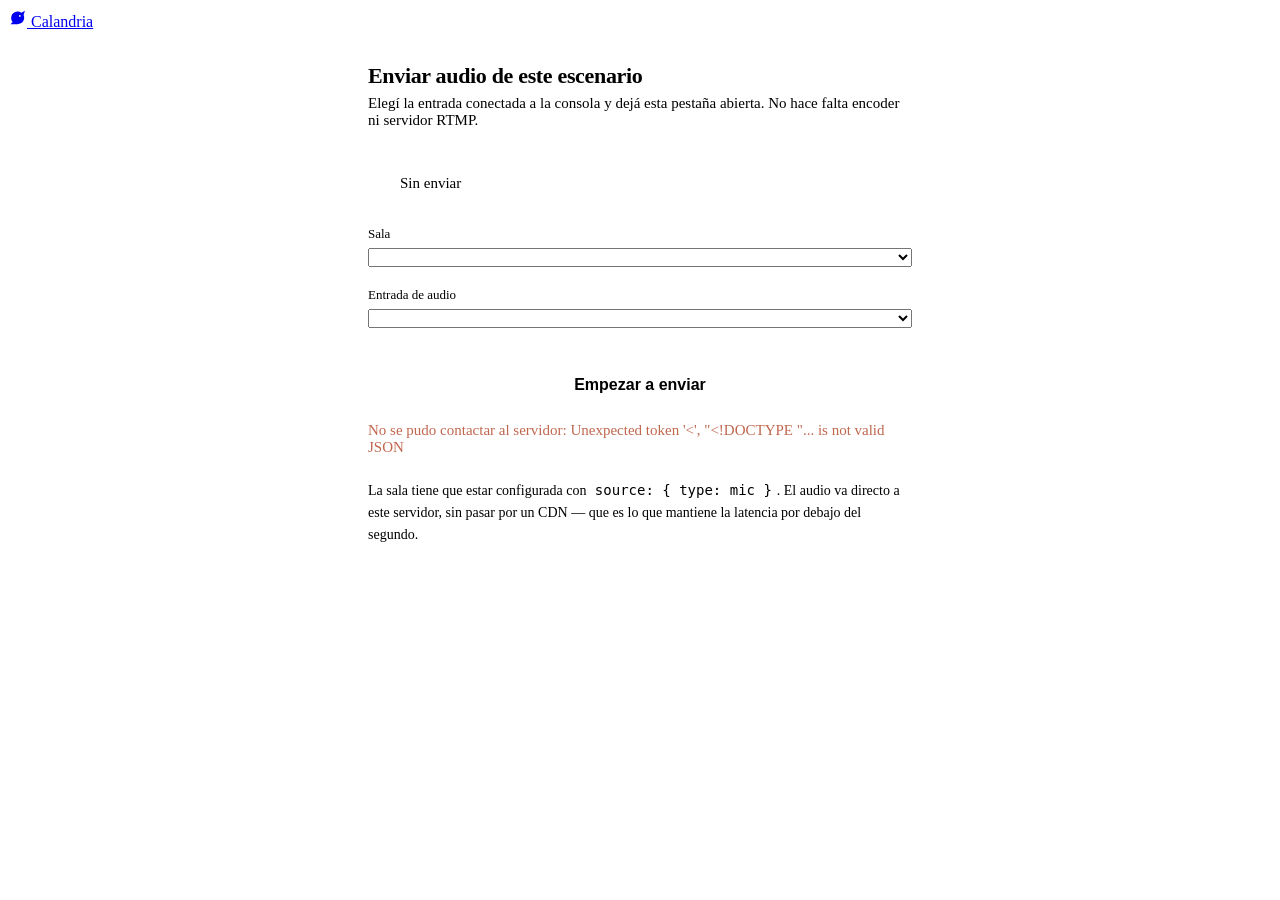
==== calandria/web/capture.html @ 03647c5a "A page that sends a stage's audio, and a guide to deploying at an event The requirement is an OSI-ap" ====
<!doctype html>
<html lang="es" data-theme="dark">
<head>
<meta charset="utf-8">
<meta name="viewport" content="width=device-width, initial-scale=1">
<title>Calandria · enviar audio</title>
<link rel="preconnect" href="https://fonts.googleapis.com">
<link rel="preconnect" href="https://fonts.gstatic.com" crossorigin>
<link rel="stylesheet" href="https://fonts.googleapis.com/css2?family=IBM+Plex+Mono:wght@400;500&family=IBM+Plex+Sans:wght@400;500;600&display=swap">
<link rel="stylesheet" href="/static/app.css">
<style>
/* The simplest way to get a stage into Calandria: open this on the laptop that
   is already connected to the sound desk, pick the input, and leave it. No
   RTMP server, no encoder, no agent to install -- and no CDN in the path,
   which is what keeps the latency the rest of the system works for. */

main { width: min(34rem, 100%); margin: 0 auto; padding: 2rem 1.25rem 4rem; }

h1 { font-size: 1.375rem; font-weight: 600; margin: 0 0 0.4rem; letter-spacing: -0.015em; }
.sub { color: var(--dun); margin: 0 0 2rem; font-size: 0.9375rem; }

label { display: block; font-size: 0.8125rem; color: var(--dun); margin-bottom: 0.4rem; }
.field { margin-bottom: 1.25rem; }
select { width: 100%; max-width: none; }

/* A level meter, because the single most common failure at an event is a
   perfectly healthy pipeline fed by a muted input. Seeing the bar move is the
   difference between "it is working" and "it says it is working". */
.meter {
  height: 0.5rem; background: var(--char-edge); border-radius: 4px;
  overflow: hidden; margin-top: 0.5rem;
}
.meter i { display: block; height: 100%; width: 0; background: var(--dun); transition: width 0.08s linear; }
.meter.live i { background: var(--live); }
.meter.hot i { background: #c9a227; }

.state {
  display: flex; align-items: center; gap: 0.5rem;
  padding: 0.85rem 1rem; border: 1px solid var(--char-edge); border-radius: 0.375rem;
  margin-bottom: 1.25rem; font-size: 0.9375rem;
}
.state .dot { width: 0.5rem; height: 0.5rem; border-radius: 50%; background: var(--dun-dim); flex: none; }
.state[data-s="live"] .dot { background: var(--live); }
.state[data-s="error"] .dot { background: #c0674f; }
.state small { color: var(--dun); margin-left: auto; font-family: "IBM Plex Mono", monospace; font-size: 0.75rem; }

button.primary {
  width: 100%; background: var(--cream); color: var(--char);
  border: none; padding: 0.75rem; border-radius: 0.375rem;
  font-weight: 600; font-size: 1rem; cursor: pointer;
}
button.primary:disabled { opacity: 0.45; cursor: default; }
button.primary.stop { background: transparent; color: var(--cream); border: 1px solid var(--char-edge); }

.hint { color: var(--dun); font-size: 0.875rem; margin-top: 1.5rem; line-height: 1.55; }
.hint code { background: var(--char-lift); padding: 0.1em 0.35em; border-radius: 0.2rem; }
.err { color: #c0674f; font-size: 0.9375rem; margin-top: 1rem; }
</style>
</head>
<body>

<header class="bar">
  <a class="mark" href="/">
    <svg width="19" height="19" viewBox="0 0 24 24" fill="currentColor" fill-rule="evenodd" aria-hidden="true">
      <path d="M21.4 3.6 16.9 5.9A8.2 8.2 0 0 0 4 12.6c0 2 .7 3.8 1.9 5.2L3.1 20.4h9.1a8.2 8.2 0 0 0 7.5-11.6l1.7-5.2ZM15 8.9a1.1 1.1 0 1 1 0 2.2 1.1 1.1 0 0 1 0-2.2Z"/>
    </svg>
    <span>Calandria</span>
  </a>
</header>

<main>
  <h1>Enviar audio de este escenario</h1>
  <p class="sub">Elegí la entrada conectada a la consola y dejá esta pestaña abierta. No hace falta encoder ni servidor RTMP.</p>

  <div class="state" id="state" data-s="idle" role="status" aria-live="polite">
    <span class="dot"></span>
    <span id="stateText">Sin enviar</span>
    <small id="sent"></small>
  </div>

  <div class="field">
    <label for="session">Sala</label>
    <select id="session"></select>
  </div>

  <div class="field">
    <label for="device">Entrada de audio</label>
    <select id="device"></select>
    <div class="meter" id="meter"><i id="meterBar"></i></div>
  </div>

  <button class="primary" id="go">Empezar a enviar</button>
  <p class="err" id="err" hidden></p>

  <p class="hint">
    La sala tiene que estar configurada con <code>source: { type: mic }</code>.
    El audio va directo a este servidor, sin pasar por un CDN — que es lo que
    mantiene la latencia por debajo del segundo.
  </p>
</main>

<script>
const $ = (id) => document.getElementById(id);
const PCM_RATE = 16000;          // what the rest of the pipeline speaks
let ctx = null, node = null, stream = null, ws = null, sentBytes = 0, running = false;

function setState(s, text) {
  $("state").dataset.s = s;
  $("stateText").textContent = text;
}
function fail(msg) {
  $("err").textContent = msg;
  $("err").hidden = false;
}

async function boot() {
  const cfg = await (await fetch("/api/config")).json();
  const sel = $("session");
  for (const s of cfg.sessions) sel.append(new Option(s.title, s.id));
  const wanted = new URLSearchParams(location.search).get("session");
  if (wanted) sel.value = wanted;
  if (!cfg.sessions.length) fail("No hay salas configuradas en este servidor.");

  // Device labels stay hidden until permission is granted, so ask first and
  // then enumerate -- otherwise every input reads "Micrófono", which is no
  // help at a desk with four of them.
  try {
    const probe = await navigator.mediaDevices.getUserMedia({ audio: true });
    probe.getTracks().forEach((t) => t.stop());
  } catch (e) {
    fail("El navegador no dio acceso al audio. Revisá el permiso del micrófono para este sitio.");
    return;
  }
  const devices = (await navigator.mediaDevices.enumerateDevices())
    .filter((d) => d.kind === "audioinput");
  const dsel = $("device");
  devices.forEach((d, i) => dsel.append(new Option(d.label || `Entrada ${i + 1}`, d.deviceId)));
}

async function start() {
  sentBytes = 0;
  const session = $("session").value;
  if (!session) return fail("Elegí una sala.");

  stream = await navigator.mediaDevices.getUserMedia({
    audio: {
      deviceId: $("device").value ? { exact: $("device").value } : undefined,
      channelCount: 1,
      // A stage feed is already mixed and levelled. Browser voice processing
      // is tuned for a person on a call and would gate applause, duck the
      // room, and ride the gain under a quiet speaker.
      echoCancellation: false,
      noiseSuppression: false,
      autoGainControl: false,
    },
  });

  // Asking the AudioContext for 16 kHz directly lets the browser resample with
  // a proper filter, which is better than anything worth hand-writing here.
  ctx = new AudioContext({ sampleRate: PCM_RATE });
  await ctx.audioWorklet.addModule(URL.createObjectURL(new Blob([`
    class Tap extends AudioWorkletProcessor {
      process(inputs) {
        const ch = inputs[0][0];
        if (ch) this.port.postMessage(new Float32Array(ch));
        return true;
      }
    }
    registerProcessor('tap', Tap);
  `], { type: "application/javascript" })));

  const proto = location.protocol === "https:" ? "wss" : "ws";
  ws = new WebSocket(`${proto}://${location.host}/ws/ingest?session=${encodeURIComponent(session)}`);
  ws.binaryType = "arraybuffer";

  ws.onopen = () => setState("live", "Enviando");
  ws.onerror = () => { setState("error", "Error de conexión"); };
  ws.onclose = (e) => {
    if (!running) return;
    setState("error", e.reason || "Conexión cerrada");
    if (e.code === 4400) fail("Esa sala no está configurada con source.type = mic.");
    stop();
  };

  node = new AudioWorkletNode(ctx, "tap");
  const source = ctx.createMediaStreamSource(stream);
  source.connect(node);

  let buf = [];
  let bufLen = 0;
  const FRAME = PCM_RATE / 10;          // 100 ms, the size the pipeline expects

  node.port.onmessage = (e) => {
    const f = e.data;
    buf.push(f);
    bufLen += f.length;

    let peak = 0;
    for (let i = 0; i < f.length; i++) peak = Math.max(peak, Math.abs(f[i]));
    const bar = $("meterBar"), meter = $("meter");
    bar.style.width = Math.min(100, peak * 140) + "%";
    meter.className = "meter" + (peak > 0.92 ? " hot" : peak > 0.01 ? " live" : "");

    while (bufLen >= FRAME) {
      const out = new Int16Array(FRAME);
      let filled = 0;
      while (filled < FRAME) {
        const head = buf[0];
        const take = Math.min(head.length, FRAME - filled);
        for (let i = 0; i < take; i++) {
          const v = Math.max(-1, Math.min(1, head[i]));
          out[filled + i] = v < 0 ? v * 0x8000 : v * 0x7fff;
        }
        filled += take;
        if (take === head.length) buf.shift();
        else buf[0] = head.subarray(take);
      }
      bufLen -= FRAME;
      if (ws.readyState === WebSocket.OPEN) {
        ws.send(out.buffer);
        sentBytes += out.buffer.byteLength;
        $("sent").textContent = (sentBytes / 2 / PCM_RATE).toFixed(0) + "s enviados";
      }
    }
  };

  running = true;
  $("go").textContent = "Detener";
  $("go").classList.add("stop");
  $("err").hidden = true;
}

function stop() {
  running = false;
  if (node) { node.port.onmessage = null; node.disconnect(); node = null; }
  if (stream) { stream.getTracks().forEach((t) => t.stop()); stream = null; }
  if (ctx) { ctx.close(); ctx = null; }
  if (ws && ws.readyState <= 1) { ws.onclose = null; ws.close(); }
  ws = null;
  $("go").textContent = "Empezar a enviar";
  $("go").classList.remove("stop");
  $("meterBar").style.width = "0";
  $("meter").className = "meter";
  if ($("state").dataset.s !== "error") setState("idle", "Sin enviar");
}

$("go").onclick = async () => {
  if (running) return stop();
  try {
    await start();
  } catch (e) {
    fail("No se pudo abrir la entrada de audio: " + e.message);
    stop();
  }
};

// Leaving the tab is the commonest way a stage goes silent mid-talk, so say so
// rather than stopping quietly.
addEventListener("beforeunload", (e) => {
  if (running) { e.preventDefault(); e.returnValue = ""; }
});

boot().catch((e) => fail("No se pudo contactar al servidor: " + e.message));
</script>
</body>
</html>
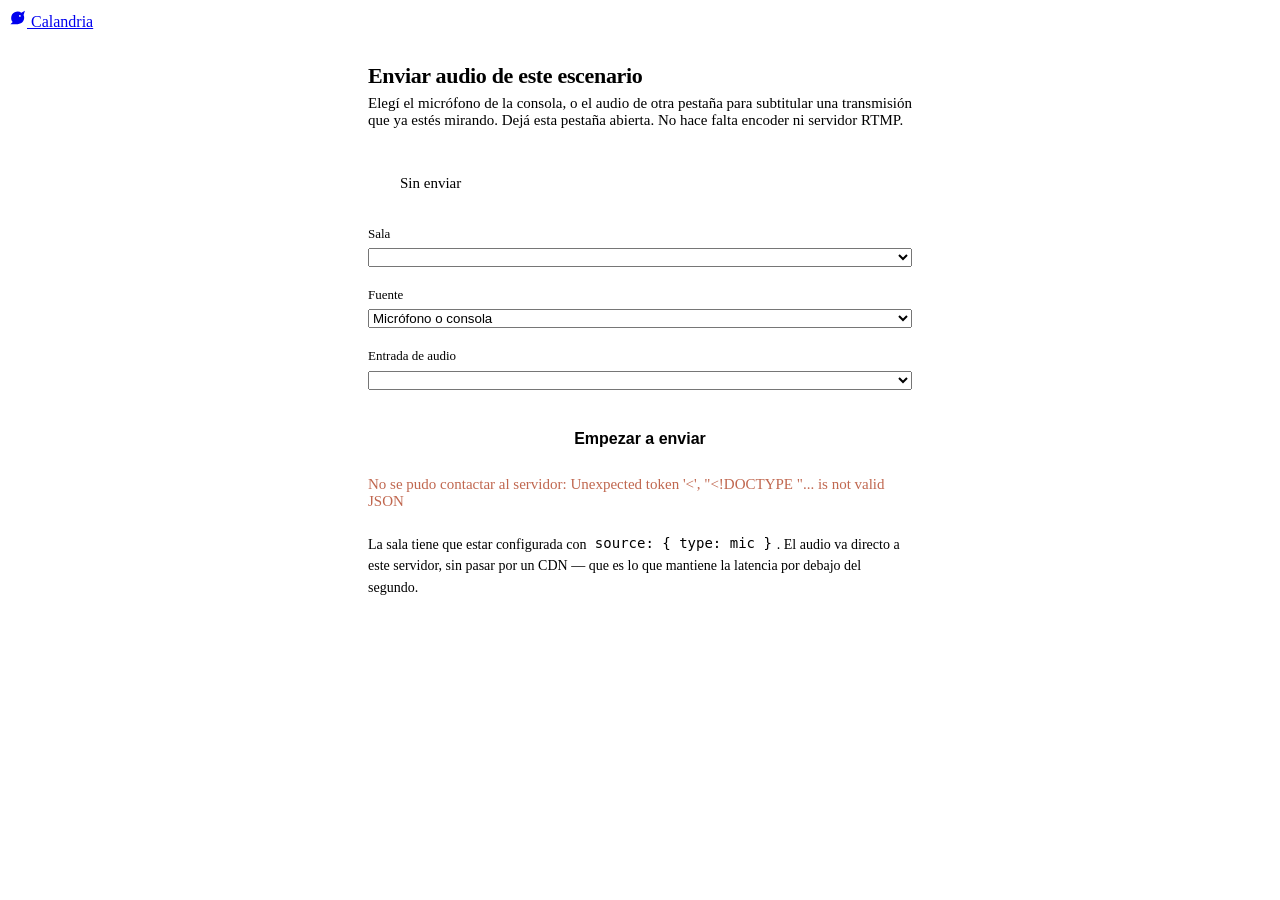
==== commit 14494249: "Caption a stream playing in a browser tab Calandria could read a file, a stream with a direct URL, o" ====
--- a/calandria/web/capture.html
+++ b/calandria/web/capture.html
@@ -70,7 +70,7 @@
 
 <main>
   <h1>Enviar audio de este escenario</h1>
-  <p class="sub">Elegí la entrada conectada a la consola y dejá esta pestaña abierta. No hace falta encoder ni servidor RTMP.</p>
+  <p class="sub">Elegí el micrófono de la consola, o el audio de otra pestaña para subtitular una transmisión que ya estés mirando. Dejá esta pestaña abierta. No hace falta encoder ni servidor RTMP.</p>
 
   <div class="state" id="state" data-s="idle" role="status" aria-live="polite">
     <span class="dot"></span>
@@ -84,10 +84,29 @@
   </div>
 
   <div class="field">
+    <label for="kind">Fuente</label>
+    <select id="kind">
+      <option value="mic">Micrófono o consola</option>
+      <option value="tab">Otra pestaña del navegador</option>
+    </select>
+  </div>
+
+  <div class="field" id="deviceField">
     <label for="device">Entrada de audio</label>
     <select id="device"></select>
-    <div class="meter" id="meter"><i id="meterBar"></i></div>
-  </div>
+  </div>
+
+  <div class="field" id="tabHint" hidden>
+    <p class="hint">
+      Al empezar, el navegador te pide qué compartir. Elegí la pestaña donde
+      suena la charla y <strong>marcá la casilla de compartir el audio</strong>:
+      sin eso llega imagen y nada de sonido. Sirve para cualquier reproductor
+      &mdash; Swapcard, YouTube, Zoom &mdash; porque toma lo que la pestaña suena,
+      no el stream.
+    </p>
+  </div>
+
+  <div class="meter" id="meter"><i id="meterBar"></i></div>
 
   <button class="primary" id="go">Empezar a enviar</button>
   <p class="err" id="err" hidden></p>
@@ -135,6 +154,19 @@
     .filter((d) => d.kind === "audioinput");
   const dsel = $("device");
   devices.forEach((d, i) => dsel.append(new Option(d.label || `Entrada ${i + 1}`, d.deviceId)));
+
+  // Tab audio needs getDisplayMedia, which Safari does not implement for
+  // audio. Offering the option and failing at the click would be worse than
+  // not offering it.
+  const kind = $("kind");
+  if (!navigator.mediaDevices.getDisplayMedia) {
+    kind.querySelector('option[value="tab"]').disabled = true;
+  }
+  kind.onchange = () => {
+    const tab = kind.value === "tab";
+    $("deviceField").hidden = tab;
+    $("tabHint").hidden = !tab;
+  };
 }
 
 async function start() {
@@ -142,18 +174,38 @@
   const session = $("session").value;
   if (!session) return fail("Elegí una sala.");
 
-  stream = await navigator.mediaDevices.getUserMedia({
-    audio: {
-      deviceId: $("device").value ? { exact: $("device").value } : undefined,
-      channelCount: 1,
-      // A stage feed is already mixed and levelled. Browser voice processing
-      // is tuned for a person on a call and would gate applause, duck the
-      // room, and ride the gain under a quiet speaker.
-      echoCancellation: false,
-      noiseSuppression: false,
-      autoGainControl: false,
-    },
-  });
+  if ($("kind").value === "tab") {
+    // Chrome only offers tab audio alongside video, so ask for both and drop
+    // the picture -- we never read it, and stopping the track frees the
+    // capture indicator that would otherwise sit over the talk.
+    stream = await navigator.mediaDevices.getDisplayMedia({
+      video: true,
+      audio: { channelCount: 1, echoCancellation: false,
+               noiseSuppression: false, autoGainControl: false },
+    });
+    if (!stream.getAudioTracks().length) {
+      stream.getTracks().forEach((t) => t.stop());
+      return fail("Esa pestaña se compartió sin audio. Volvé a intentarlo y " +
+                  "marcá la casilla de compartir el audio de la pestaña.");
+    }
+    stream.getVideoTracks().forEach((t) => t.stop());
+    // The viewer can also end the share from the browser's own bar, which
+    // never passes through our stop button.
+    stream.getAudioTracks()[0].onended = () => { if (running) stop(); };
+  } else {
+    stream = await navigator.mediaDevices.getUserMedia({
+      audio: {
+        deviceId: $("device").value ? { exact: $("device").value } : undefined,
+        channelCount: 1,
+        // A stage feed is already mixed and levelled. Browser voice processing
+        // is tuned for a person on a call and would gate applause, duck the
+        // room, and ride the gain under a quiet speaker.
+        echoCancellation: false,
+        noiseSuppression: false,
+        autoGainControl: false,
+      },
+    });
+  }
 
   // Asking the AudioContext for 16 kHz directly lets the browser resample with
   // a proper filter, which is better than anything worth hand-writing here.
@@ -179,6 +231,13 @@
     if (!running) return;
     setState("error", e.reason || "Conexión cerrada");
     if (e.code === 4400) fail("Esa sala no está configurada con source.type = mic.");
+    // The server allows one audio source per stage and the newest wins, so a
+    // close here means another tab or machine took over. Saying so beats
+    // "connection closed", which sends an operator hunting for a network
+    // problem that is not there.
+    if (e.code === 4409) fail("Otra pestaña o equipo empezó a enviar audio a esta sala. " +
+                              "Sólo una fuente por sala: cerrá la otra y volvé a empezar.");
+    if (e.code === 4404) fail("Esa sala no existe en este servidor.");
     stop();
   };
 
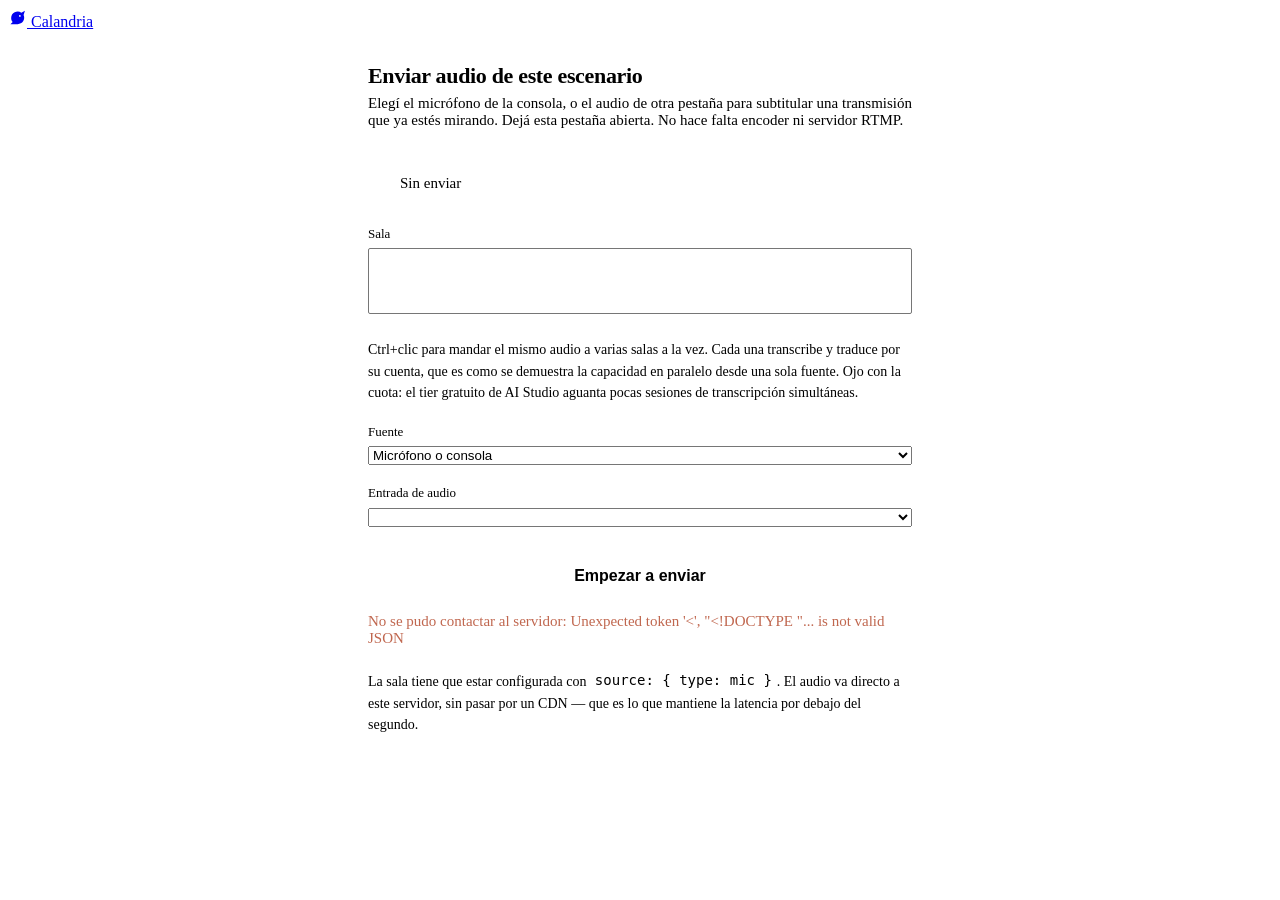
==== commit 808296eb: "Send one capture to several stages, and pair a stage with the language it is not in Two things an op" ====
--- a/calandria/web/capture.html
+++ b/calandria/web/capture.html
@@ -80,7 +80,13 @@
 
   <div class="field">
     <label for="session">Sala</label>
-    <select id="session"></select>
+    <select id="session" multiple size="4"></select>
+    <p class="hint">
+      Ctrl+clic para mandar el mismo audio a varias salas a la vez. Cada una
+      transcribe y traduce por su cuenta, que es como se demuestra la capacidad
+      en paralelo desde una sola fuente. Ojo con la cuota: el tier gratuito de
+      AI&nbsp;Studio aguanta pocas sesiones de transcripción simultáneas.
+    </p>
   </div>
 
   <div class="field">
@@ -121,7 +127,11 @@
 <script>
 const $ = (id) => document.getElementById(id);
 const PCM_RATE = 16000;          // what the rest of the pipeline speaks
-let ctx = null, node = null, stream = null, ws = null, sentBytes = 0, running = false;
+let ctx = null, node = null, stream = null, sentBytes = 0, running = false;
+// One socket per stage. The audio is decoded once in this page and the same
+// PCM frame is written to each, which is the browser-side shape of the same
+// trade the server makes: capture once, fan out cheaply.
+let sockets = [];
 
 function setState(s, text) {
   $("state").dataset.s = s;
@@ -136,8 +146,13 @@
   const cfg = await (await fetch("/api/config")).json();
   const sel = $("session");
   for (const s of cfg.sessions) sel.append(new Option(s.title, s.id));
-  const wanted = new URLSearchParams(location.search).get("session");
-  if (wanted) sel.value = wanted;
+  // ?session= accepts a comma-separated list, so a bookmark can open the page
+  // already aimed at the stages an operator runs. With none given, the first
+  // stage is selected rather than leaving the button inert on arrival.
+  const wanted = (new URLSearchParams(location.search).get("session") || "")
+    .split(",").map((v) => v.trim()).filter(Boolean);
+  for (const opt of sel.options) opt.selected = wanted.includes(opt.value);
+  if (!sel.selectedOptions.length && sel.options.length) sel.options[0].selected = true;
   if (!cfg.sessions.length) fail("No hay salas configuradas en este servidor.");
 
   // Device labels stay hidden until permission is granted, so ask first and
@@ -171,8 +186,8 @@
 
 async function start() {
   sentBytes = 0;
-  const session = $("session").value;
-  if (!session) return fail("Elegí una sala.");
+  const chosen = [...$("session").selectedOptions].map((o) => o.value);
+  if (!chosen.length) return fail("Elegí al menos una sala.");
 
   if ($("kind").value === "tab") {
     // Chrome only offers tab audio alongside video, so ask for both and drop
@@ -222,24 +237,32 @@
   `], { type: "application/javascript" })));
 
   const proto = location.protocol === "https:" ? "wss" : "ws";
-  ws = new WebSocket(`${proto}://${location.host}/ws/ingest?session=${encodeURIComponent(session)}`);
-  ws.binaryType = "arraybuffer";
-
-  ws.onopen = () => setState("live", "Enviando");
-  ws.onerror = () => { setState("error", "Error de conexión"); };
-  ws.onclose = (e) => {
-    if (!running) return;
-    setState("error", e.reason || "Conexión cerrada");
-    if (e.code === 4400) fail("Esa sala no está configurada con source.type = mic.");
-    // The server allows one audio source per stage and the newest wins, so a
-    // close here means another tab or machine took over. Saying so beats
-    // "connection closed", which sends an operator hunting for a network
-    // problem that is not there.
-    if (e.code === 4409) fail("Otra pestaña o equipo empezó a enviar audio a esta sala. " +
-                              "Sólo una fuente por sala: cerrá la otra y volvé a empezar.");
-    if (e.code === 4404) fail("Esa sala no existe en este servidor.");
-    stop();
-  };
+  sockets = chosen.map((id) => {
+    const sock = new WebSocket(
+      `${proto}://${location.host}/ws/ingest?session=${encodeURIComponent(id)}`);
+    sock.binaryType = "arraybuffer";
+    sock.onopen = () => setState("live", chosen.length > 1
+      ? `Enviando a ${chosen.length} salas` : "Enviando");
+    sock.onerror = () => setState("error", `Error de conexión (${id})`);
+    sock.onclose = (e) => {
+      if (!running) return;
+      // One stage failing must not take the others down: at an event the
+      // remaining rooms keep their captions while the operator deals with the
+      // one that broke. Only a total loss stops the capture.
+      if (e.code === 4400) fail(`La sala ${id} no está configurada con source.type = mic.`);
+      if (e.code === 4404) fail(`La sala ${id} no existe en este servidor.`);
+      // The server allows one audio source per stage and the newest wins, so a
+      // close here means another tab or machine took over. Saying so beats
+      // "connection closed", which sends an operator hunting for a network
+      // problem that is not there.
+      if (e.code === 4409) fail(`Otra pestaña o equipo empezó a enviar audio a ${id}. ` +
+                                "Sólo una fuente por sala: cerrá la otra y volvé a empezar.");
+      const alive = sockets.filter((w) => w.readyState <= 1).length;
+      if (!alive) { setState("error", e.reason || "Conexión cerrada"); stop(); }
+      else setState("live", `Enviando a ${alive} sala${alive > 1 ? "s" : ""}`);
+    };
+    return sock;
+  });
 
   node = new AudioWorkletNode(ctx, "tap");
   const source = ctx.createMediaStreamSource(stream);
@@ -275,8 +298,15 @@
         else buf[0] = head.subarray(take);
       }
       bufLen -= FRAME;
-      if (ws.readyState === WebSocket.OPEN) {
-        ws.send(out.buffer);
+      // Every open stage gets the same frame. Counted once: the meter reports
+      // how much of the talk has been sent, not how many copies left the page.
+      let sent = false;
+      for (const sock of sockets) {
+        if (sock.readyState !== WebSocket.OPEN) continue;
+        sock.send(out.buffer);
+        sent = true;
+      }
+      if (sent) {
         sentBytes += out.buffer.byteLength;
         $("sent").textContent = (sentBytes / 2 / PCM_RATE).toFixed(0) + "s enviados";
       }
@@ -294,8 +324,10 @@
   if (node) { node.port.onmessage = null; node.disconnect(); node = null; }
   if (stream) { stream.getTracks().forEach((t) => t.stop()); stream = null; }
   if (ctx) { ctx.close(); ctx = null; }
-  if (ws && ws.readyState <= 1) { ws.onclose = null; ws.close(); }
-  ws = null;
+  for (const sock of sockets) {
+    if (sock.readyState <= 1) { sock.onclose = null; sock.close(); }
+  }
+  sockets = [];
   $("go").textContent = "Empezar a enviar";
   $("go").classList.remove("stop");
   $("meterBar").style.width = "0";
